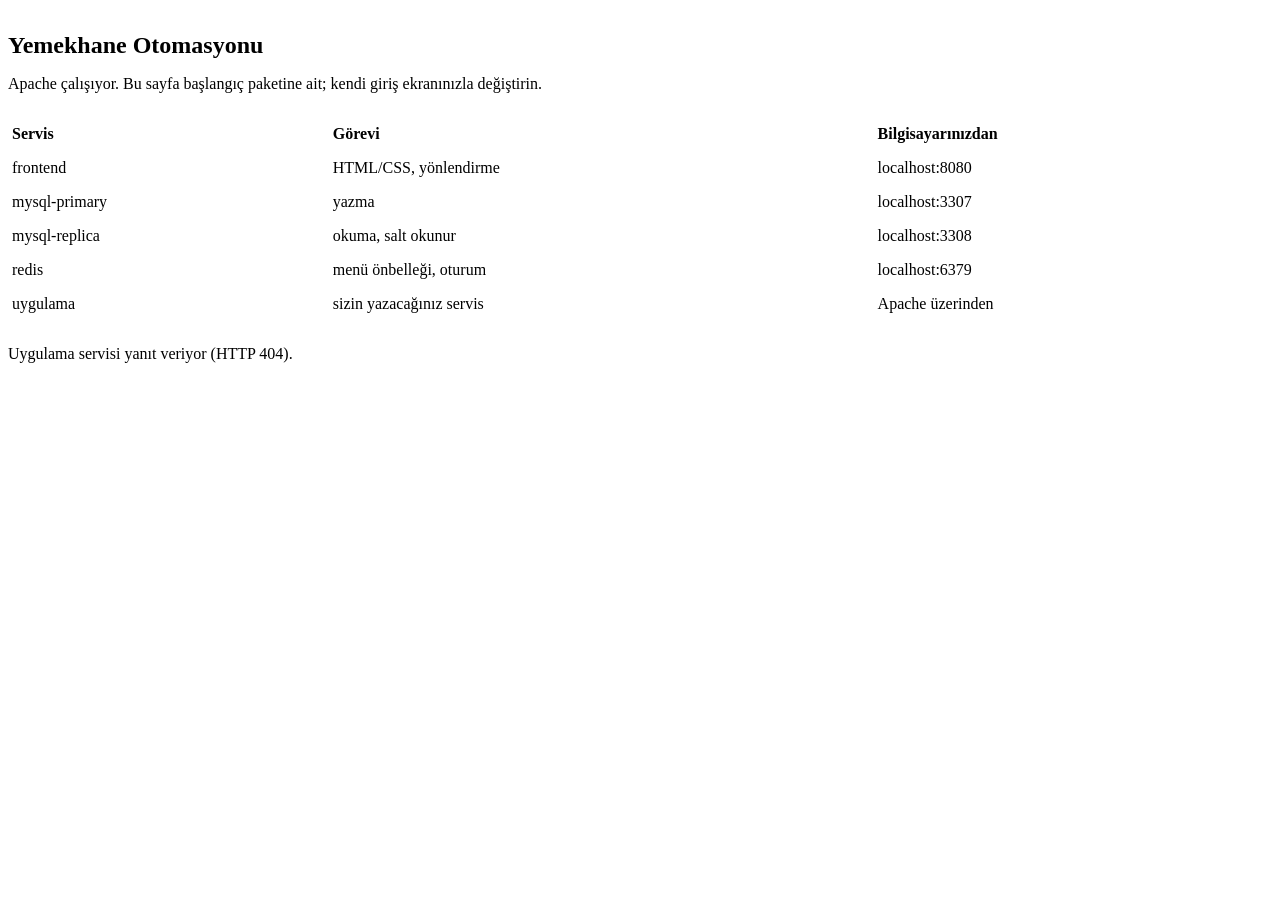
==== frontend/index.html @ 92fe7310 "ilk commit: baslangic paketi" ====
<!DOCTYPE html>
<html lang="tr">
<head>
  <meta charset="utf-8">
  <meta name="viewport" content="width=device-width, initial-scale=1">
  <title>Yemekhane Otomasyonu · Başlangıç</title>
  <link rel="stylesheet" href="/css/temel.css">
  <style>
    /* Yalnızca bu geçici sayfaya ait stiller */
    .fis {
      background: var(--yuzey);
      margin-block: 2rem;
      padding: 1.5rem var(--bosluk);
      border-radius: var(--kose);
      /* yemek fişi görünümü: alt kenarda yırtma çizgisi */
      border-bottom: 2px dashed var(--cizgi);
    }
    .fis h1 { margin-bottom: 0.25rem; }
    .fis .alt { color: var(--metin-soluk); margin-bottom: 1.5rem; }
    .servisler { width: 100%; border-collapse: collapse; font-size: var(--boyut-kucuk); }
    .servisler th, .servisler td { text-align: left; padding: 0.5rem 0.25rem; border-bottom: 1px solid var(--cizgi); }
    .servisler td:last-child { white-space: nowrap; }
    #uygulama-durumu { margin-top: 1.5rem; }
  </style>
</head>
<body>
  <main class="kapsayici">
    <section class="fis">
      <h1>Yemekhane Otomasyonu</h1>
      <p class="alt">Apache çalışıyor. Bu sayfa başlangıç paketine ait; kendi giriş ekranınızla değiştirin.</p>

      <div class="tablo-kaydir">
        <table class="servisler">
          <thead>
            <tr><th>Servis</th><th>Görevi</th><th>Bilgisayarınızdan</th></tr>
          </thead>
          <tbody>
            <tr><td>frontend</td><td>HTML/CSS, yönlendirme</td><td>localhost:8080</td></tr>
            <tr><td>mysql-primary</td><td>yazma</td><td>localhost:3307</td></tr>
            <tr><td>mysql-replica</td><td>okuma, salt okunur</td><td>localhost:3308</td></tr>
            <tr><td>redis</td><td>menü önbelleği, oturum</td><td>localhost:6379</td></tr>
            <tr><td>uygulama</td><td>sizin yazacağınız servis</td><td>Apache üzerinden</td></tr>
          </tbody>
        </table>
      </div>

      <p id="uygulama-durumu" class="bildirim" role="status">Uygulama servisi kontrol ediliyor…</p>
    </section>
  </main>

  <script>
    // Web API modunda /api/ isteği uygulamaya gider. 502/503 ise uygulama yok ya da çalışmıyor.
    const kutu = document.getElementById('uygulama-durumu');
    fetch('/api/', { headers: { Accept: 'application/json' } })
      .then(yanit => {
        if (yanit.status === 502 || yanit.status === 503) {
          kutu.textContent = 'Uygulama servisine ulaşılamıyor. docker-compose.yml içindeki uygulama servisini ekleyip "docker compose up -d" çalıştırın.';
          kutu.classList.add('bildirim-hata');
        } else {
          kutu.textContent = 'Uygulama servisi yanıt veriyor (HTTP ' + yanit.status + ').';
          kutu.classList.add('bildirim-basari');
        }
      })
      .catch(() => {
        kutu.textContent = 'İstek gönderilemedi. Apache günlüğüne bakın: docker compose logs frontend';
        kutu.classList.add('bildirim-hata');
      });
  </script>
</body>
</html>
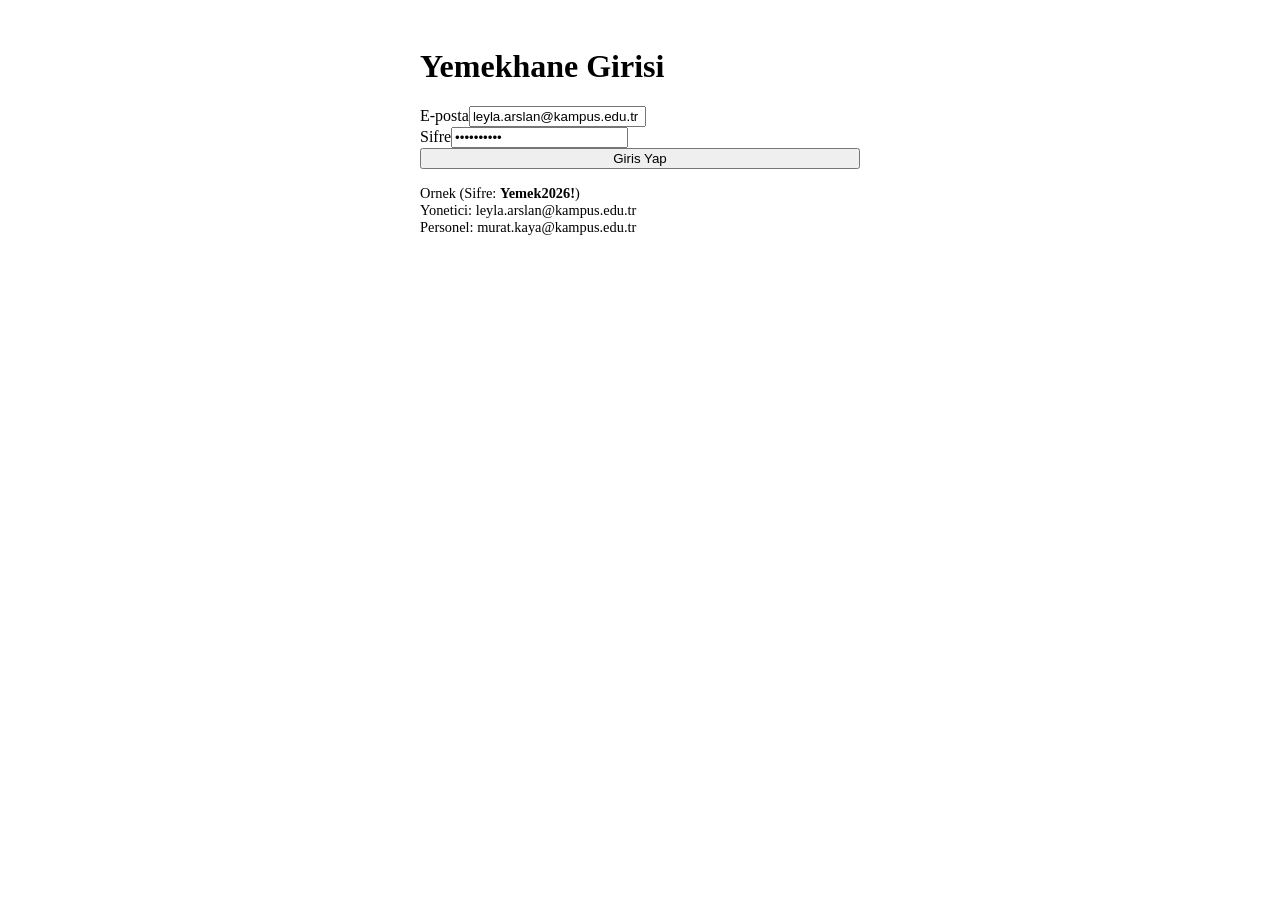
==== commit 55b79665: "Add files via upload" ====
--- a/frontend/index.html
+++ b/frontend/index.html
@@ -1,70 +1,12 @@
-<!DOCTYPE html>
-<html lang="tr">
-<head>
-  <meta charset="utf-8">
-  <meta name="viewport" content="width=device-width, initial-scale=1">
-  <title>Yemekhane Otomasyonu · Başlangıç</title>
-  <link rel="stylesheet" href="/css/temel.css">
-  <style>
-    /* Yalnızca bu geçici sayfaya ait stiller */
-    .fis {
-      background: var(--yuzey);
-      margin-block: 2rem;
-      padding: 1.5rem var(--bosluk);
-      border-radius: var(--kose);
-      /* yemek fişi görünümü: alt kenarda yırtma çizgisi */
-      border-bottom: 2px dashed var(--cizgi);
-    }
-    .fis h1 { margin-bottom: 0.25rem; }
-    .fis .alt { color: var(--metin-soluk); margin-bottom: 1.5rem; }
-    .servisler { width: 100%; border-collapse: collapse; font-size: var(--boyut-kucuk); }
-    .servisler th, .servisler td { text-align: left; padding: 0.5rem 0.25rem; border-bottom: 1px solid var(--cizgi); }
-    .servisler td:last-child { white-space: nowrap; }
-    #uygulama-durumu { margin-top: 1.5rem; }
-  </style>
-</head>
-<body>
-  <main class="kapsayici">
-    <section class="fis">
-      <h1>Yemekhane Otomasyonu</h1>
-      <p class="alt">Apache çalışıyor. Bu sayfa başlangıç paketine ait; kendi giriş ekranınızla değiştirin.</p>
-
-      <div class="tablo-kaydir">
-        <table class="servisler">
-          <thead>
-            <tr><th>Servis</th><th>Görevi</th><th>Bilgisayarınızdan</th></tr>
-          </thead>
-          <tbody>
-            <tr><td>frontend</td><td>HTML/CSS, yönlendirme</td><td>localhost:8080</td></tr>
-            <tr><td>mysql-primary</td><td>yazma</td><td>localhost:3307</td></tr>
-            <tr><td>mysql-replica</td><td>okuma, salt okunur</td><td>localhost:3308</td></tr>
-            <tr><td>redis</td><td>menü önbelleği, oturum</td><td>localhost:6379</td></tr>
-            <tr><td>uygulama</td><td>sizin yazacağınız servis</td><td>Apache üzerinden</td></tr>
-          </tbody>
-        </table>
-      </div>
-
-      <p id="uygulama-durumu" class="bildirim" role="status">Uygulama servisi kontrol ediliyor…</p>
-    </section>
-  </main>
-
-  <script>
-    // Web API modunda /api/ isteği uygulamaya gider. 502/503 ise uygulama yok ya da çalışmıyor.
-    const kutu = document.getElementById('uygulama-durumu');
-    fetch('/api/', { headers: { Accept: 'application/json' } })
-      .then(yanit => {
-        if (yanit.status === 502 || yanit.status === 503) {
-          kutu.textContent = 'Uygulama servisine ulaşılamıyor. docker-compose.yml içindeki uygulama servisini ekleyip "docker compose up -d" çalıştırın.';
-          kutu.classList.add('bildirim-hata');
-        } else {
-          kutu.textContent = 'Uygulama servisi yanıt veriyor (HTTP ' + yanit.status + ').';
-          kutu.classList.add('bildirim-basari');
-        }
-      })
-      .catch(() => {
-        kutu.textContent = 'İstek gönderilemedi. Apache günlüğüne bakın: docker compose logs frontend';
-        kutu.classList.add('bildirim-hata');
-      });
-  </script>
-</body>
-</html>
+<!DOCTYPE html><html lang="tr"><head><meta charset="UTF-8"><title>Giris</title><link rel="stylesheet" href="/css/temel.css"></head><body>
+<main class="kart" style="max-width:440px;margin:3rem auto;">
+  <h1>Yemekhane Girisi</h1><div id="mesaj" class="gizli"></div>
+  <form id="giris-form">
+    <div class="form-grup"><label>E-posta</label><input id="eposta" type="email" value="leyla.arslan@kampus.edu.tr" required></div>
+    <div class="form-grup"><label>Sifre</label><input id="sifre" type="password" value="Yemek2026!" required></div>
+    <button type="submit" class="dugme" style="width:100%">Giris Yap</button>
+  </form>
+  <p style="margin-top:1rem;font-size:0.9rem;">Ornek (Sifre: <strong>Yemek2026!</strong>)<br>Yonetici: leyla.arslan@kampus.edu.tr<br>Personel: murat.kaya@kampus.edu.tr</p>
+</main><script src="/js/ortak.js"></script><script>
+document.getElementById("giris-form").onsubmit=async e=>{e.preventDefault();try{const k=await apiIstek("/api/giris",{method:"POST",body:JSON.stringify({eposta:eposta.value,sifre:sifre.value})});localStorage.setItem("kullanici",JSON.stringify(k));location.href="/menuler.html"}catch(err){mesajGoster("mesaj",err.message,true)}}
+</script></body></html>
